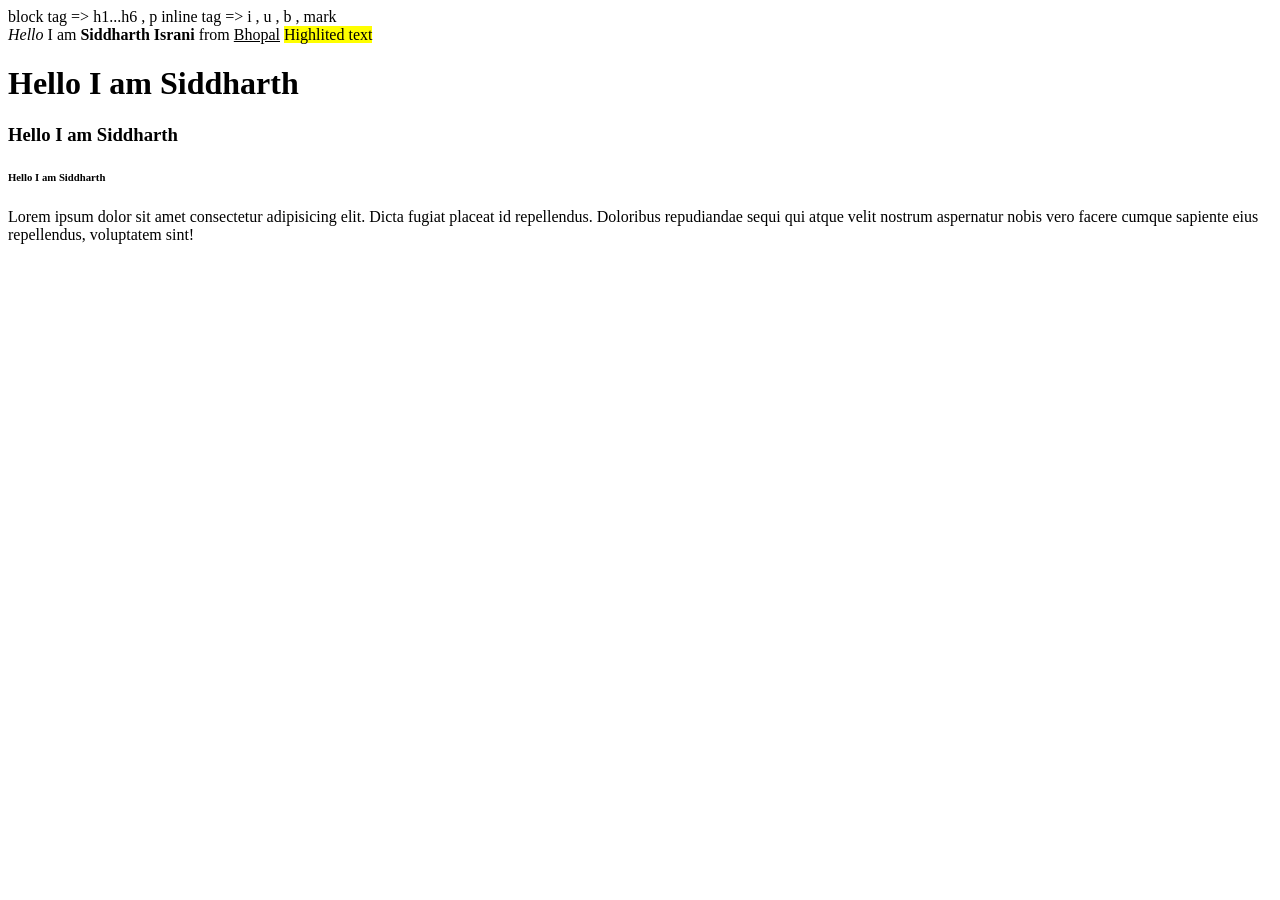
==== index.html @ 2c484dc2 "add index page" ====
<html>      
     
      <head> 
         <title> Cybrom  </title>  
      </head>
     
      <body>

          block tag  =>  h1...h6 , p
          inline tag  => i , u , b , mark <br> 
             
          <i>Hello</i>  I am <b>Siddharth Israni</b>  from   <u> Bhopal</u>
          
            <mark>  Highlited text </mark>

           <h1> Hello I am Siddharth </h1>
           <h3>Hello I am Siddharth</h3>
           <h6>Hello I am Siddharth</h6>   
           
          <p> Lorem ipsum dolor sit amet consectetur adipisicing elit. Dicta fugiat placeat id repellendus. Doloribus repudiandae sequi qui atque velit nostrum aspernatur nobis vero facere cumque sapiente eius repellendus, voluptatem sint!  </p>

      </body>

 </html>
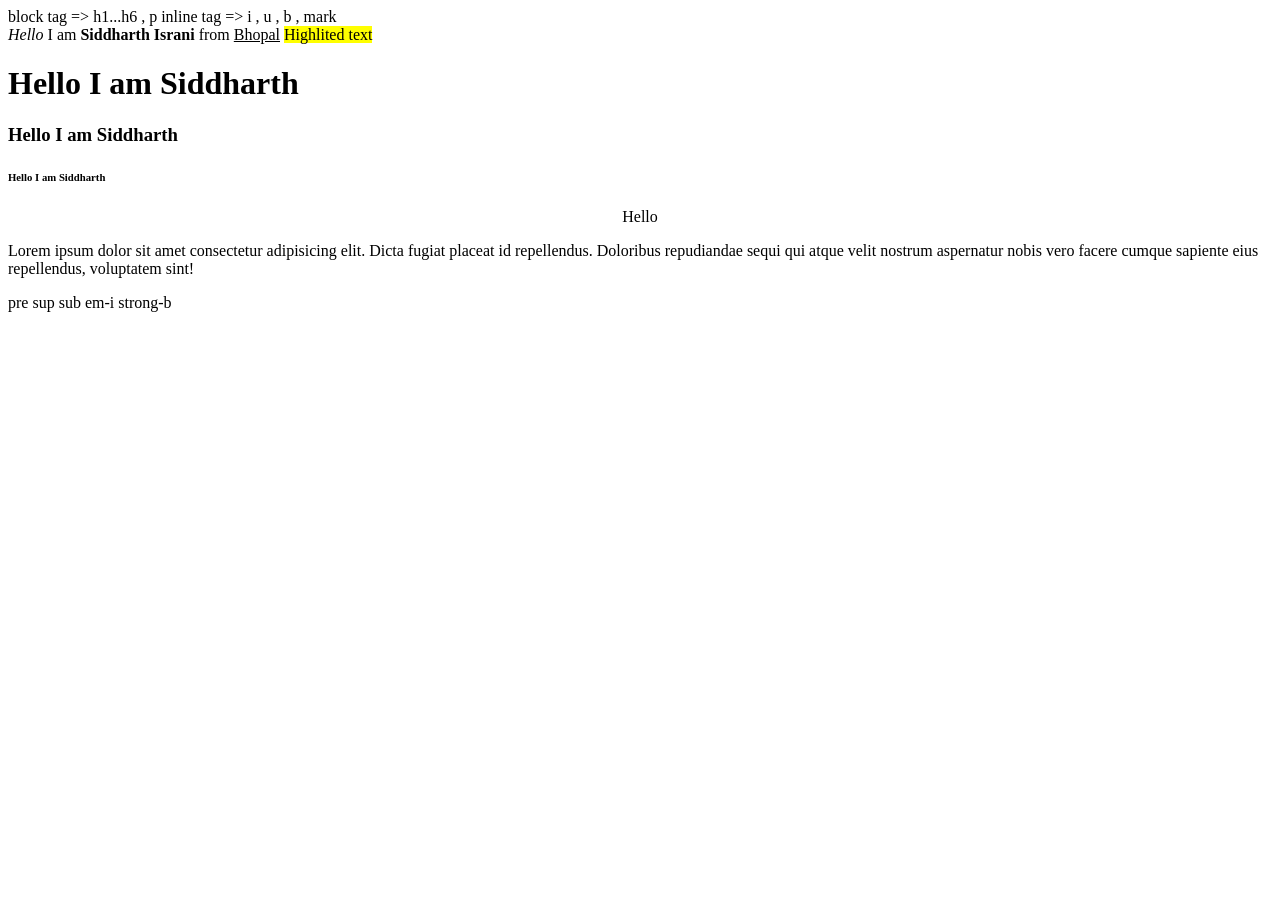
==== commit e48119f4: "html boilerplate" ====
--- a/index.html
+++ b/index.html
@@ -1,4 +1,3 @@
-
 
  <html>      
      
@@ -18,8 +17,12 @@
            <h1> Hello I am Siddharth </h1>
            <h3>Hello I am Siddharth</h3>
            <h6>Hello I am Siddharth</h6>   
+          <center>Hello</center>
+                
            
           <p> Lorem ipsum dolor sit amet consectetur adipisicing elit. Dicta fugiat placeat id repellendus. Doloribus repudiandae sequi qui atque velit nostrum aspernatur nobis vero facere cumque sapiente eius repellendus, voluptatem sint!  </p>
+
+          pre sup sub em-i strong-b
 
       </body>
 
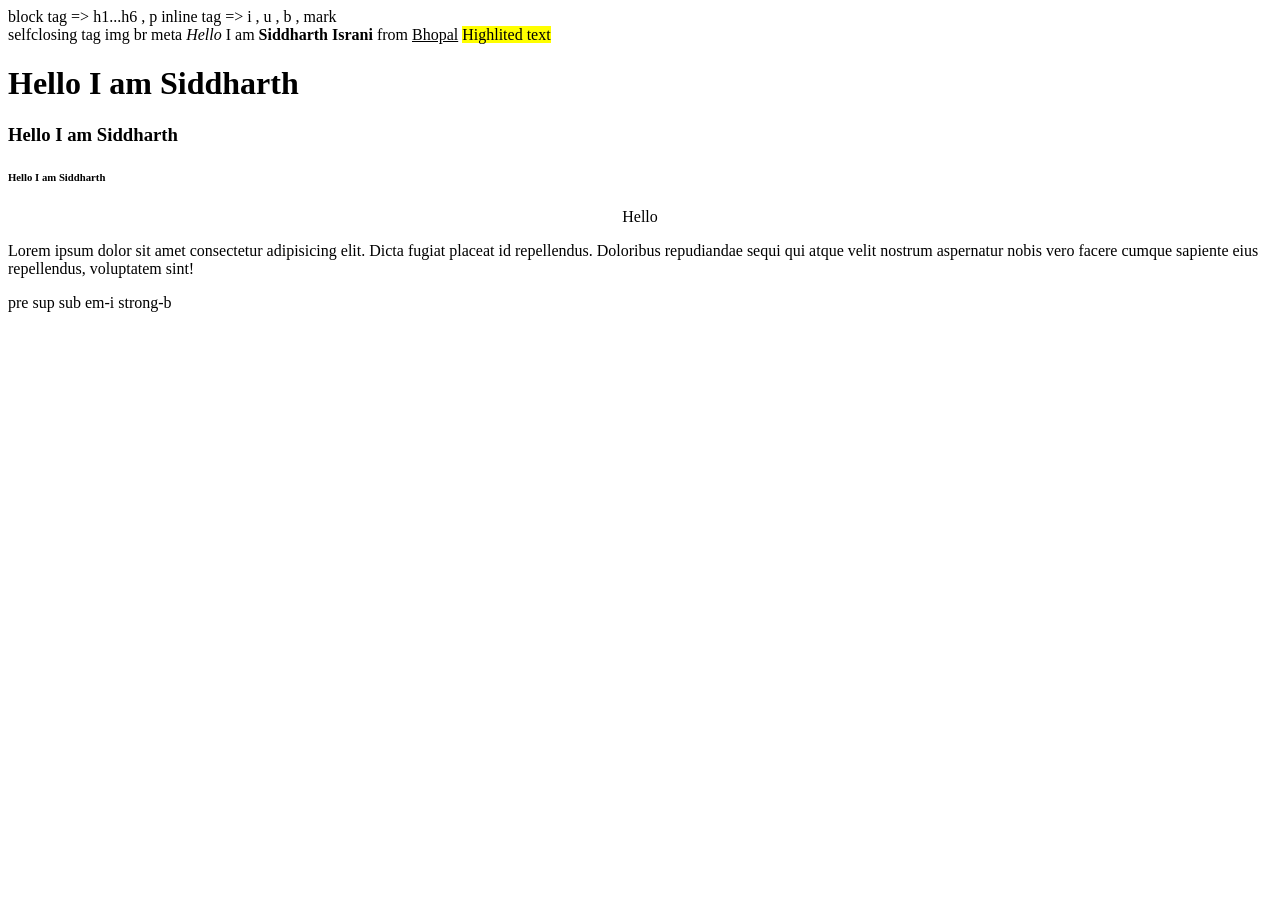
==== commit ffacfc6e: "merge file create" ====
--- a/index.html
+++ b/index.html
@@ -2,13 +2,14 @@
  <html>      
      
       <head> 
-         <title> Cybrom  </title>  
+         <title> Cybrom mern  </title>  
       </head>
      
       <body>
 
           block tag  =>  h1...h6 , p
           inline tag  => i , u , b , mark <br> 
+          selfclosing tag img br meta 
              
           <i>Hello</i>  I am <b>Siddharth Israni</b>  from   <u> Bhopal</u>
           
